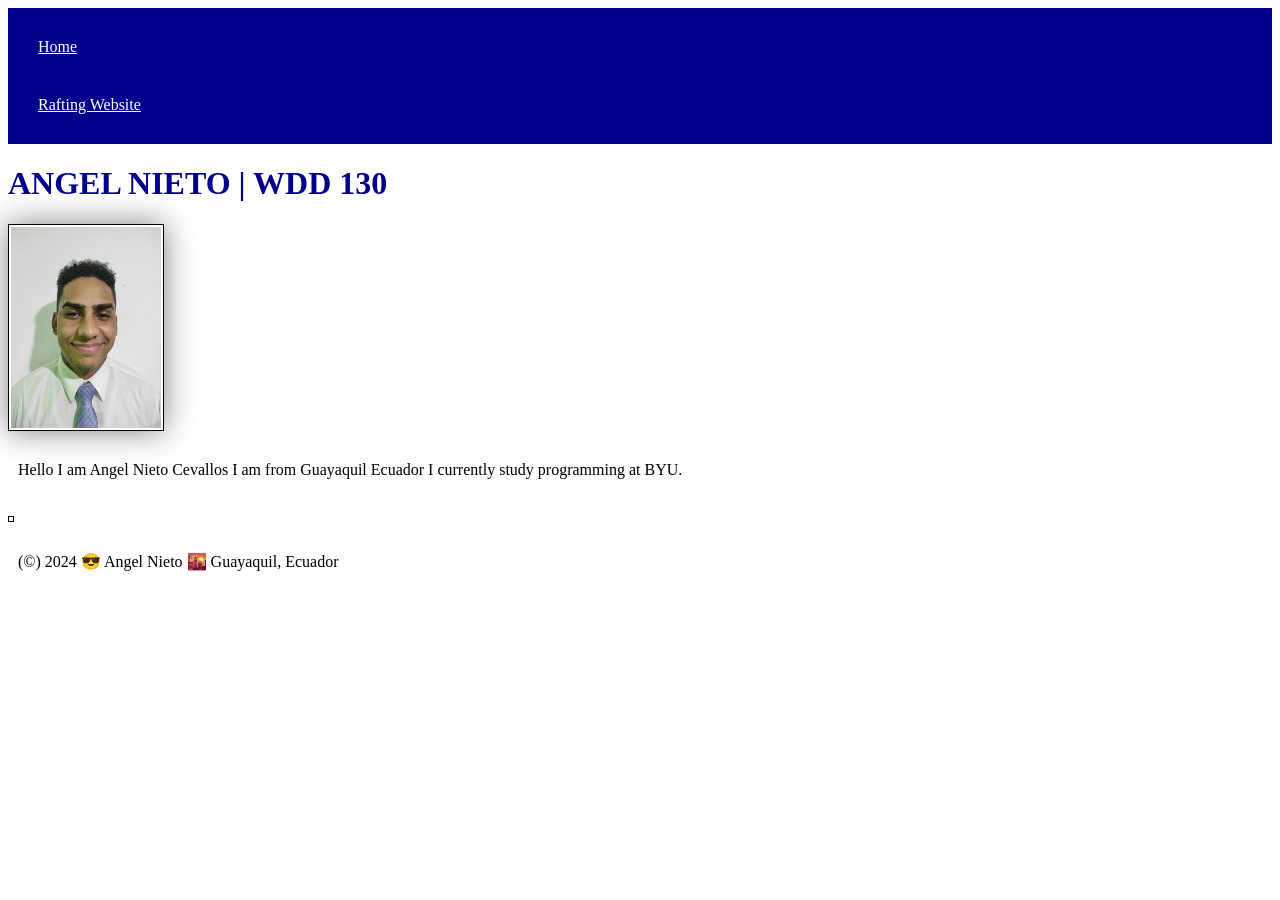
==== index.html @ aae3bbc5 "rule css in index" ====
<!DOCTYPE html>
<html lang="en-US">
  <head>
    <link rel="stylesheet" href="styles/styles.css" />
    <meta charset="UTF-8" />
    <meta name="viewport" content="width=device-width, initial-scale=1.0" />
    <meta name="description" content="ANGEL NIETO, WDD 130, MY PRESENTATION" />
    <meta name="author" content="ANGEL NIETO" />
    <title>ANGEL NIETO | WDD 130</title>
  </head>
  <body>
    <header>
      <nav>
        <a href="#">Home</a>
        <a href="wwr/">Rafting Website</a>
      </nav>
    </header>
    <main>
      <h1>ANGEL NIETO | WDD 130</h1>
      <img src="images/profile.jpg" alt="error" width="200" />
      <p>
        Hello I am Angel Nieto Cevallos I am from Guayaquil Ecuador I currently
        study programming at BYU.
      </p>
    </main>
    <aside>
      <h2></h2>
      <img src="" alt="" />
    </aside>
    <footer>
      <p>(©) 2024 😎 Angel Nieto 🌇 Guayaquil, Ecuador</p>
    </footer>
  </body>
</html>
---- styles/styles.css ----
nav {
    background-color: darkblue;
    padding: 10px;
}

nav a {
    color: white;
    display:block;
    padding: 20px;
}

h1 {
    color: darkblue;
}

img {
    width: 150px;
    height: auto;
    border:1px solid black;
    padding:2px;
    box-shadow: 0 0 30px gray;

}

p {
    padding: 10px;
}
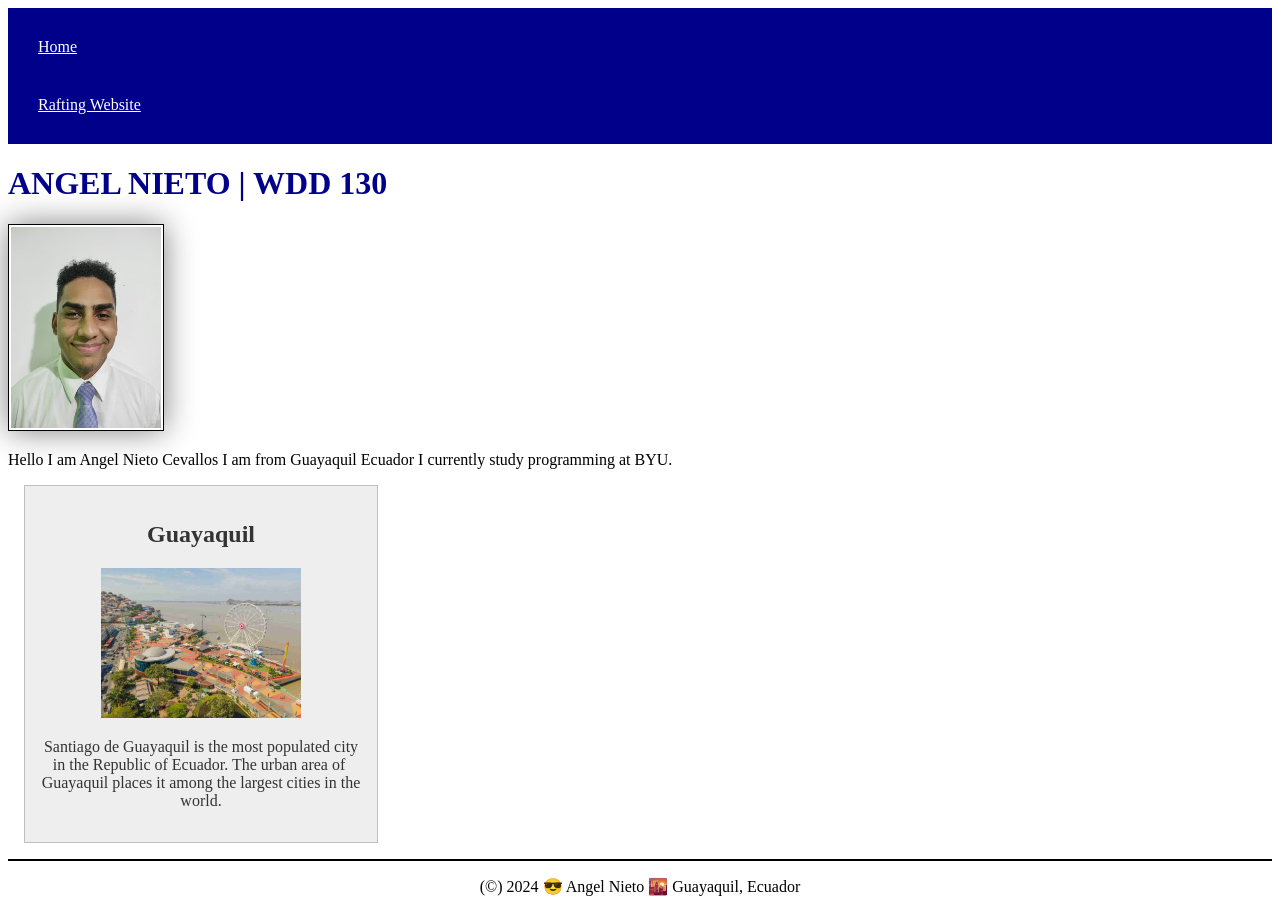
==== commit 1f837cf2: "update css index" ====
--- a/index.html
+++ b/index.html
@@ -24,8 +24,11 @@
       </p>
     </main>
     <aside>
-      <h2></h2>
-      <img src="" alt="" />
+      <h2>Guayaquil</h2>
+      <img src="/images/state.jpg" alt="Guayaquil scene" />
+      <p>
+        Santiago de Guayaquil is the most populated city in the Republic of Ecuador. The urban area of ​​Guayaquil places it among the largest cities in the world.
+      </p>
     </aside>
     <footer>
       <p>(©) 2024 😎 Angel Nieto 🌇 Guayaquil, Ecuador</p>
--- a/styles/styles.css
+++ b/styles/styles.css
@@ -13,7 +13,7 @@
     color: darkblue;
 }
 
-img {
+main img {
     width: 150px;
     height: auto;
     border:1px solid black;
@@ -23,5 +23,30 @@
 }
 
 p {
-    padding: 10px;
+    padding: 0;
+}
+
+main {
+    max-width: 840px;
+}
+
+aside {
+    width: 20rem;
+    margin: 1rem;
+    border: 1px solid rgb(0 0 0/ 0.2);
+    padding: 1rem;
+    background-color: #eee;
+    color: #333;
+    text-align: center;
+}
+
+aside img {
+    width: 200px;
+    height: auto;
+}
+
+footer {
+    margin-top: 15px;
+    border-top: 2px solid #000 ;
+    text-align: center;
 }
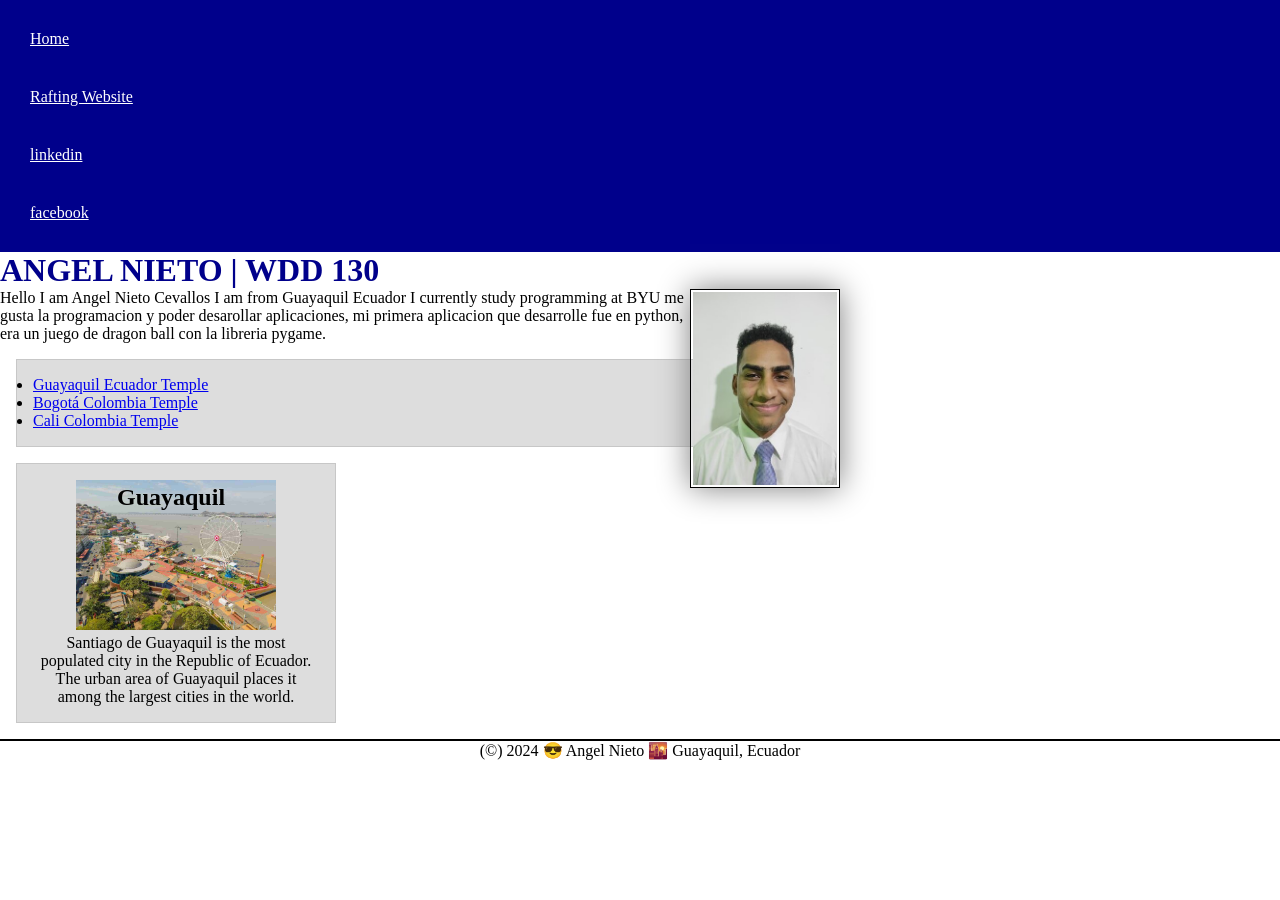
==== commit 0a816b06: "update" ====
--- a/index.html
+++ b/index.html
@@ -13,6 +13,8 @@
       <nav>
         <a href="#">Home</a>
         <a href="wwr/">Rafting Website</a>
+        <a href="https://www.linkedin.com/in/angel-nieto-5861b3301/">linkedin</a>
+        <a href="https://www.facebook.com/profile.php?id=61557462432562">facebook</a>
       </nav>
     </header>
     <main>
@@ -20,12 +22,17 @@
       <img src="images/profile.jpg" alt="error" width="200" />
       <p>
         Hello I am Angel Nieto Cevallos I am from Guayaquil Ecuador I currently
-        study programming at BYU.
+        study programming at BYU me gusta la programacion y poder desarollar aplicaciones, mi primera aplicacion que desarrolle fue en python, era un juego de dragon ball con la libreria pygame.
       </p>
+      <ul class="box">
+        <li><a href="https://churchofjesuschristtemples.org/guayaquil-ecuador-temple/" target="_blank">Guayaquil Ecuador Temple</a></li>
+        <li><a href="https://churchofjesuschristtemples.org/bogota-colombia-temple/" target="_blank">Bogotá Colombia Temple</a></li>
+        <li><a href="https://churchofjesuschristtemples.org/cali-colombia-temple/" target="_blank">Cali Colombia Temple</a></li>
+      </ul>
     </main>
-    <aside>
+    <aside class="box">
       <h2>Guayaquil</h2>
-      <img src="/images/state.jpg" alt="Guayaquil scene" />
+      <img src="images/state.jpg" alt="Guayaquil scene" />
       <p>
         Santiago de Guayaquil is the most populated city in the Republic of Ecuador. The urban area of ​​Guayaquil places it among the largest cities in the world.
       </p>
@@ -34,4 +41,5 @@
       <p>(©) 2024 😎 Angel Nieto 🌇 Guayaquil, Ecuador</p>
     </footer>
   </body>
+  <!--12/07/2024-->
 </html>
--- a/styles/styles.css
+++ b/styles/styles.css
@@ -1,5 +1,14 @@
+:root {
+    --heading-background-color:darkblue;
+}
+*{
+    margin:0;
+    padding:0;
+    box-sizing: border-box;
+}
+
 nav {
-    background-color: darkblue;
+    background-color: var(--heading-background-color);
     padding: 10px;
 }
 
@@ -10,7 +19,7 @@
 }
 
 h1 {
-    color: darkblue;
+    color: var(--heading-background-color);
 }
 
 main img {
@@ -19,6 +28,7 @@
     border:1px solid black;
     padding:2px;
     box-shadow: 0 0 30px gray;
+    float: right;
 
 }
 
@@ -38,6 +48,14 @@
     background-color: #eee;
     color: #333;
     text-align: center;
+    position: relative;
+    
+}
+
+aside h2 {
+    position: absolute;
+    top: 20px;
+    left: 100px;
 }
 
 aside img {
@@ -49,4 +67,12 @@
     margin-top: 15px;
     border-top: 2px solid #000 ;
     text-align: center;
-}+}
+/* Class Selectors */
+.box {
+    margin: 1rem;
+    border: 1px solid rgb(0 0 0/ 0.1);
+    padding: 1rem;
+    background-color: #ddd;
+    color: #000;
+}
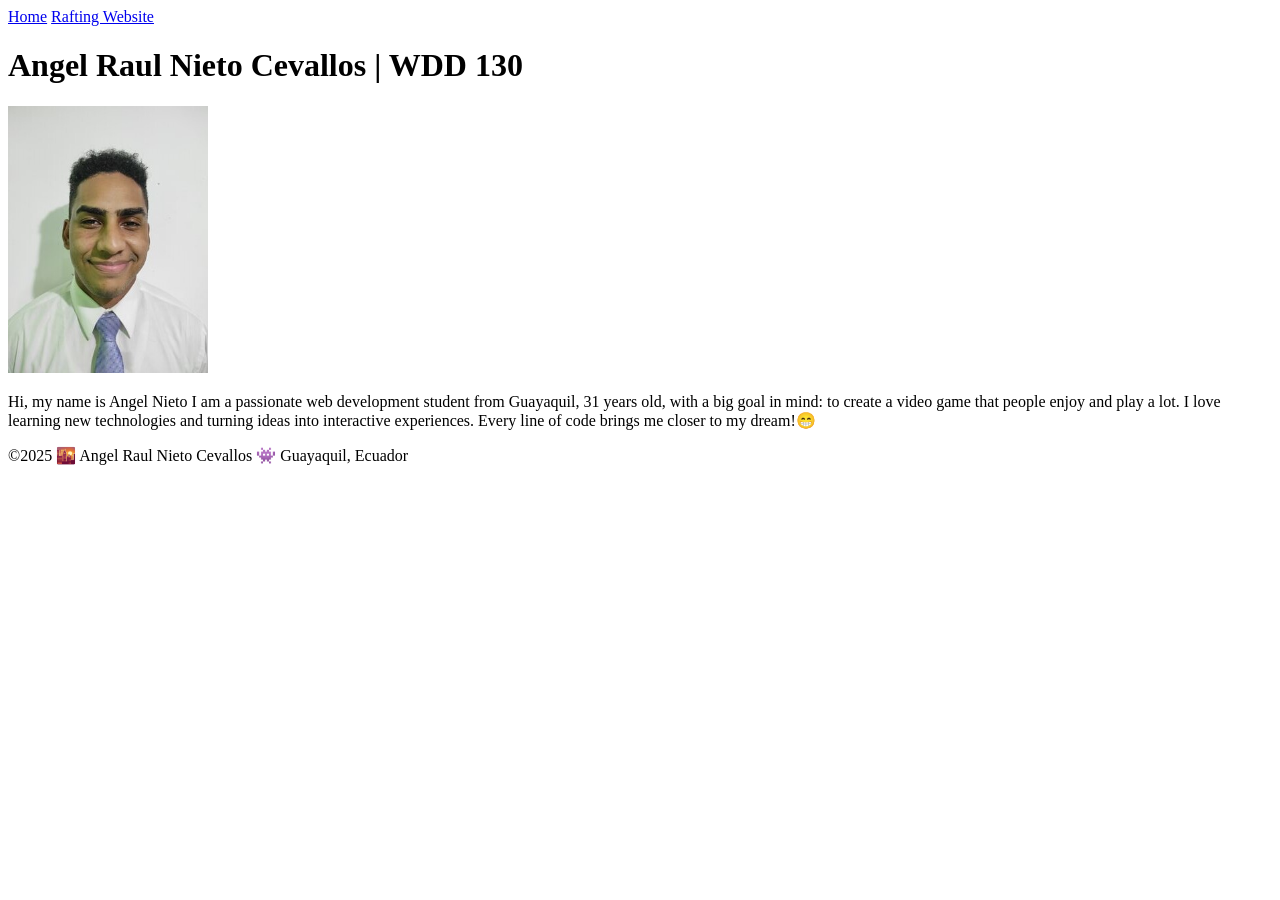
==== commit afd1f361: "update pages" ====
--- a/index.html
+++ b/index.html
@@ -1,45 +1,30 @@
 <!DOCTYPE html>
 <html lang="en-US">
   <head>
-    <link rel="stylesheet" href="styles/styles.css" />
     <meta charset="UTF-8" />
     <meta name="viewport" content="width=device-width, initial-scale=1.0" />
-    <meta name="description" content="ANGEL NIETO, WDD 130, MY PRESENTATION" />
-    <meta name="author" content="ANGEL NIETO" />
-    <title>ANGEL NIETO | WDD 130</title>
+    <title>Angel Raul Nieto Cevallos | WDD 130</title>
   </head>
   <body>
     <header>
       <nav>
         <a href="#">Home</a>
         <a href="wwr/">Rafting Website</a>
-        <a href="https://www.linkedin.com/in/angel-nieto-5861b3301/">linkedin</a>
-        <a href="https://www.facebook.com/profile.php?id=61557462432562">facebook</a>
       </nav>
     </header>
     <main>
-      <h1>ANGEL NIETO | WDD 130</h1>
-      <img src="images/profile.jpg" alt="error" width="200" />
+      <h1>Angel Raul Nieto Cevallos | WDD 130</h1>
+      <img src="images/profile.jpg" alt="error image" width="200" />
       <p>
-        Hello I am Angel Nieto Cevallos I am from Guayaquil Ecuador I currently
-        study programming at BYU me gusta la programacion y poder desarollar aplicaciones, mi primera aplicacion que desarrolle fue en python, era un juego de dragon ball con la libreria pygame.
+        Hi, my name is Angel Nieto I am a passionate web development student
+        from Guayaquil, 31 years old, with a big goal in mind: to create a video
+        game that people enjoy and play a lot. I love learning new technologies
+        and turning ideas into interactive experiences. Every line of code
+        brings me closer to my dream!😁
       </p>
-      <ul class="box">
-        <li><a href="https://churchofjesuschristtemples.org/guayaquil-ecuador-temple/" target="_blank">Guayaquil Ecuador Temple</a></li>
-        <li><a href="https://churchofjesuschristtemples.org/bogota-colombia-temple/" target="_blank">Bogotá Colombia Temple</a></li>
-        <li><a href="https://churchofjesuschristtemples.org/cali-colombia-temple/" target="_blank">Cali Colombia Temple</a></li>
-      </ul>
     </main>
-    <aside class="box">
-      <h2>Guayaquil</h2>
-      <img src="images/state.jpg" alt="Guayaquil scene" />
-      <p>
-        Santiago de Guayaquil is the most populated city in the Republic of Ecuador. The urban area of ​​Guayaquil places it among the largest cities in the world.
-      </p>
-    </aside>
     <footer>
-      <p>(©) 2024 😎 Angel Nieto 🌇 Guayaquil, Ecuador</p>
+      <p>©️2025 🌇 Angel Raul Nieto Cevallos 👾 Guayaquil, Ecuador</p>
     </footer>
   </body>
-  <!--12/07/2024-->
 </html>
